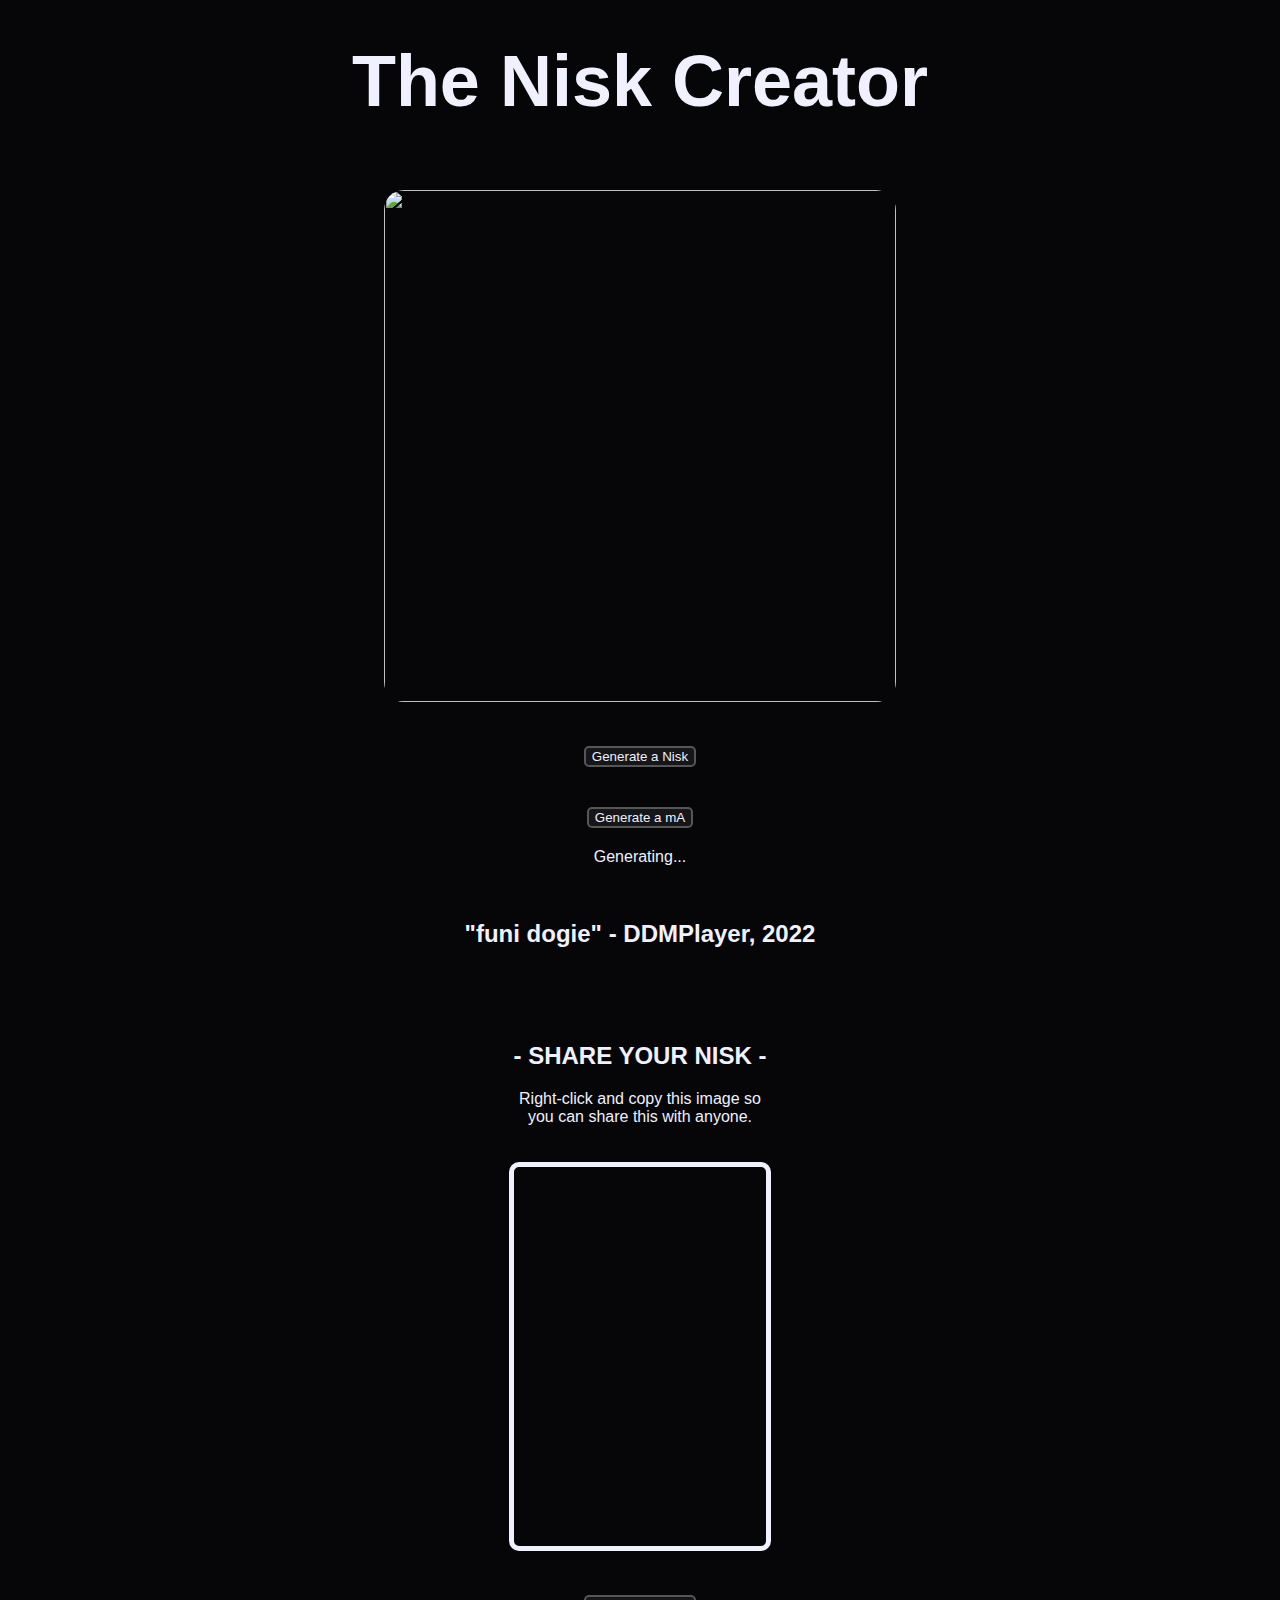
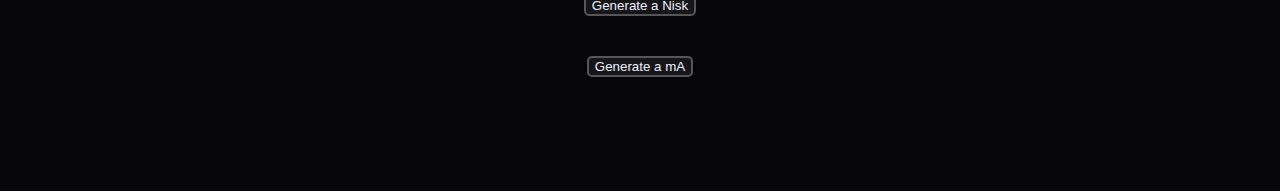
==== index.html @ 471a2fb8 "Update index.html" ====
<!doctype html>
<html>
	<head>
		<title>Nisk Creator</title>
		<link rel="icon" type="image/x-icon" href="favicon.ico">
		<script src="https://cdnjs.deepai.org/deepai.min.js"></script>
		<script src="univ_changes.js"></script>
		<link rel="stylesheet" href="main.css">

		<meta property="og:title" content="The Nisk Creator" />
		<meta property="og:type" content="website" />
		<meta property="og:url" content="https://ddmplayer.github.io/nisk-creator/" />
		<meta property="og:image" content="https://ddmplayer.github.io/nisk-creator/nisk_bg.png" />
		<meta property="og:description" content="A site for creating pictures of &NewLine;&quot;Nisks&quot;, which are dogs created by an AI." />
	</head>
	<body>
		<h1 id="title_name">The Nisk Creator</h1>
		
		<p><img id="nisk_image" src="https://cdn.discordapp.com/attachments/720429994685235292/946088812382154782/output.png" style="width: 512px; height: 512px;" /></p>
		
		<p><input name="Generate a Nisk" type="button" value="Generate a Nisk" onclick="gennisk();"/></p>
		<p><input id="ma_butt_top" name="Generate a mA" type="button" value="Generate a mA" onclick="genma();"/></p>
		<p id="gen_nisk_txt">Generating...</p>

		<br>
		<h2 id="quote_nisk">"funi dogie" - DDMPlayer, 2022</h2>

		<br>
		<br>
		<br>

		<h2>- SHARE YOUR NISK -</h2>
		<p>Right-click and copy this image so <br> you can share this with anyone.</p>

		<canvas id="myCanvas" width="512" height="768">
		</canvas>
		
		<p><input name="Generate a Nisk" type="button" value="Generate a Nisk" onclick="gennisk();"/></p>
		<p><input id="ma_butt_bot" name="Generate a mA" type="button" value="Generate a mA" onclick="genma();"/></p>
		
		<br>
		<br>
		<br>
		<br>
		<br>
		
		<bgfoot id="footer"></bgfoot>

		<script>
			deepai.setApiKey('7ab8ae59-153e-456a' + '-' + 'ab2b-a9153459ccc2');
			document.getElementById('gen_nisk_txt').style.display = "none";
			
			document.getElementById('footer').innerHTML = "Made by DDMPlayer | "+version+" | Powered with DeepAI's text2img";

			var unlocked_ma = false;
			if(getCookie('unlocked_ma') == 'true') unlocked_ma = true;
			if(!unlocked_ma) {
				document.getElementById('ma_butt_bot').style.display = "none";
				document.getElementById('ma_butt_top').style.display = "none";
			}
			
			function getCookie(cname) {
				let name = cname + "=";
				let decodedCookie = decodeURIComponent(document.cookie);
				let ca = decodedCookie.split(';');
				for(let i = 0; i <ca.length; i++) {
					let c = ca[i];
					while (c.charAt(0) == ' ') {
					c = c.substring(1);
					}
					if (c.indexOf(name) == 0) {
					return c.substring(name.length, c.length);
					}
				}
				return "";
			}

			function getAdjective() {
				var list = ["adorable","adventurous","aggressive","agreeable","alert","alive","amused","angry","annoyed","annoying","anxious","arrogant","ashamed","attractive","average","awful","bad","beautiful","better","bewildered","black","bloody","blue","blue-eyed","blushing","bored","brainy","brave","breakable","bright","busy","calm","careful","cautious","charming","cheerful","clean","clear","clever","cloudy","clumsy","colorful","combative","comfortable","concerned","condemned","confused","cooperative","courageous","crazy","creepy","crowded","cruel","curious","cute","dangerous","dark","dead","defeated","defiant","delightful","depressed","determined","different","difficult","disgusted","distinct","disturbed","dizzy","doubtful","drab","dull","horny","eager","easy","elated","elegant","embarrassed","enchanting","encouraging","energetic","enthusiastic","envious","evil","excited","expensive","exuberant","fair","faithful","famous","fancy","fantastic","fierce","filthy","fine","foolish","fragile","frail","frantic","friendly","frightened","funny","gentle","gifted","glamorous","gleaming","glorious","good","gorgeous","graceful","grieving","grotesque","grumpy","handsome","happy","healthy","helpful","helpless","hilarious","homeless","homely","horrible","hungry","hurt","ill","important","impossible","inexpensive","innocent","inquisitive","itchy","jealous","jittery","jolly","joyous","kind","lazy","light","lively","lonely","long","lovely","lucky","magnificent","misty","modern","motionless","muddy","mushy","mysterious","nasty","naughty","nervous","nice","nutty","obedient","obnoxious","odd","old-fashioned","open","outrageous","outstanding","panicky","perfect","plain","pleasant","poised","poor","powerful","precious","prickly","proud","putrid","puzzled","quaint","real","relieved","repulsive","rich","scary","selfish","shiny","shy","silly","sleepy","smiling","smoggy","sore","sparkling","splendid","spotless","stormy","strange","stupid","successful","super","sus","sussy","talented","tame","tasty","tender","tense","terrible","thankful","thoughtful","thoughtless","tired","tough","troubled","ugliest","ugly","uninterested","unsightly","unusual","upset","uptight","vast","victorious","vivacious","wandering","weary","wicked","wide-eyed","wild","witty","worried","worrisome","wrong","zany","zealous"];
				var num = Math.round(Math.random()*list.length);
				console.log(num);
				return list[num];
			}

			function genQuote() {
				document.getElementById('quote_nisk').innerHTML = "The Nisk is the most "+getAdjective()+" dog breed.";
			}

			function formatThisPlease(text) {
				var arr = text.split(" ");
				var final = "";

				for(var i = 0; i < arr.length; i++) {
					if(i == 4) final += "\n";
					final += arr[i];
					if(i != arr.length-1 && i != 3) final += " ";
				}

				return final.split("\n");
			}

			function createImage(image) {
				var c = document.getElementById("myCanvas");
				var ctx = c.getContext("2d");

				ctx.beginPath();
				ctx.rect(0, 0, 512, 768);
				ctx.fillStyle = "#060608";
				ctx.fill();

				ctx.fillStyle = "#f0f0ff";
				ctx.textAlign = "center";
				ctx.textBaseline = "middle";
				ctx.font = "bold 48px Trebuchet MS";
				ctx.fillText("THE NISK CREATOR", 256, 64);
				ctx.font = "24px Trebuchet MS";
				ctx.fillText(((document.getElementById('title_name').innerHTML == 'mA') ? "in mA mode" : "a fake dog generator"), 256, 90);
				ctx.font = "32px Trebuchet MS";
				if(document.getElementById('title_name').innerHTML == 'mA') {
					ctx.fillText("Some things cannot ever", 256, 685);
					ctx.fillText("be forgotten, ever.", 256, 725);
				} else {
					var lines = formatThisPlease(document.getElementById('quote_nisk').innerHTML);
					ctx.fillText(lines[0], 256, 685);
					ctx.fillText(lines[1], 256, 725);
				}
				ctx.fillStyle = "#ffdf0d";
				ctx.font = "24px Trebuchet MS";
				if(document.getElementById('quote_nisk').innerHTML.split(" ")[5] == 'undefined') ctx.fillText("WOW! You got the lucky undefined!", 256, 750);
				ctx.fillStyle = "#161618";
				ctx.textAlign = "right";
				ctx.textBaseline = "bottom";
				ctx.font = "bold 12px Trebuchet MS";
				ctx.fillText(version, 512, 768);
				
				var img = new Image();
				img.onload = function() {
					ctx.drawImage(img, 0, 128);
				};
				img.src = image;
			}
			
			function genma() {
				document.getElementById('gen_nisk_txt').style.display = "block";
				document.getElementById('quote_nisk').style.display = "none";
				
				(async function() {
				    var resp = await deepai.callStandardApi("text2img", {
				            text: 'mA',
				    });
				    console.log(resp);
				    
				    document.getElementById('nisk_image').src = resp.output_url
				    document.getElementById('title_name').innerHTML = "mA";
				    document.getElementById('gen_nisk_txt').style.display = "none";
					document.getElementById('quote_nisk').style.display = "block";
					genQuote();
					createImage(document.getElementById('nisk_image').src);
					
					document.getElementById('quote_nisk').innerHTML = "You cannot escape "+getAdjective()+" nightmares."
				})()
			}
			
			function gennisk() {
				document.getElementById('gen_nisk_txt').style.display = "block";
				document.getElementById('quote_nisk').style.display = "none";
				
				(async function() {
				    var resp = await deepai.callStandardApi("text2img", {
				            text: 'fnf fans be like:',
				    });
				    console.log(resp);
				    
				    document.getElementById('nisk_image').src = resp.output_url
				    document.getElementById('title_name').innerHTML = "The Nisk Creator";
				    document.getElementById('gen_nisk_txt').style.display = "none";
					document.getElementById('quote_nisk').style.display = "block";
					genQuote();
					createImage(document.getElementById('nisk_image').src);
				})()
			}

			function copyCanvas() {
				var canvas = document.getElementById('myCanvas');
				var img = document.createElement('img');
				img.src = canvas.toDataURL()

				var div = document.createElement('div');
				div.contentEditable = true;
				div.appendChild(img);
				document.body.appendChild(div);

				// do copy
				SelectText(div);
				document.execCommand('Copy');
				document.body.removeChild(div);
			}

			createImage(document.getElementById('nisk_image').src);
		</script>
	</body>
</html>
---- main.css ----
body {
    background-color: #060608;
}

* {
    color: #f0f0ff;
    margin-top: 20px;
    font-family:'Lucida Sans', 'Lucida Sans Regular', 'Lucida Grande', 'Lucida Sans Unicode', Geneva, Verdana, sans-serif;
    text-align: center;
}

img {
    border: none;
    border-radius: 20px;
}

canvas {
    border: none;
    border-radius: 10px;
}

input {
    border: 2px solid #565658;
    border-radius: 5px;
    background-color: #161618;
}

h1 {
    font-size: 72px;
}

bgfoot {
    color: #161618;
}

canvas {
    width : 20%;
    height: 20%;
    border-radius: 10px;
        border: 5px solid #f0f0ff;
}
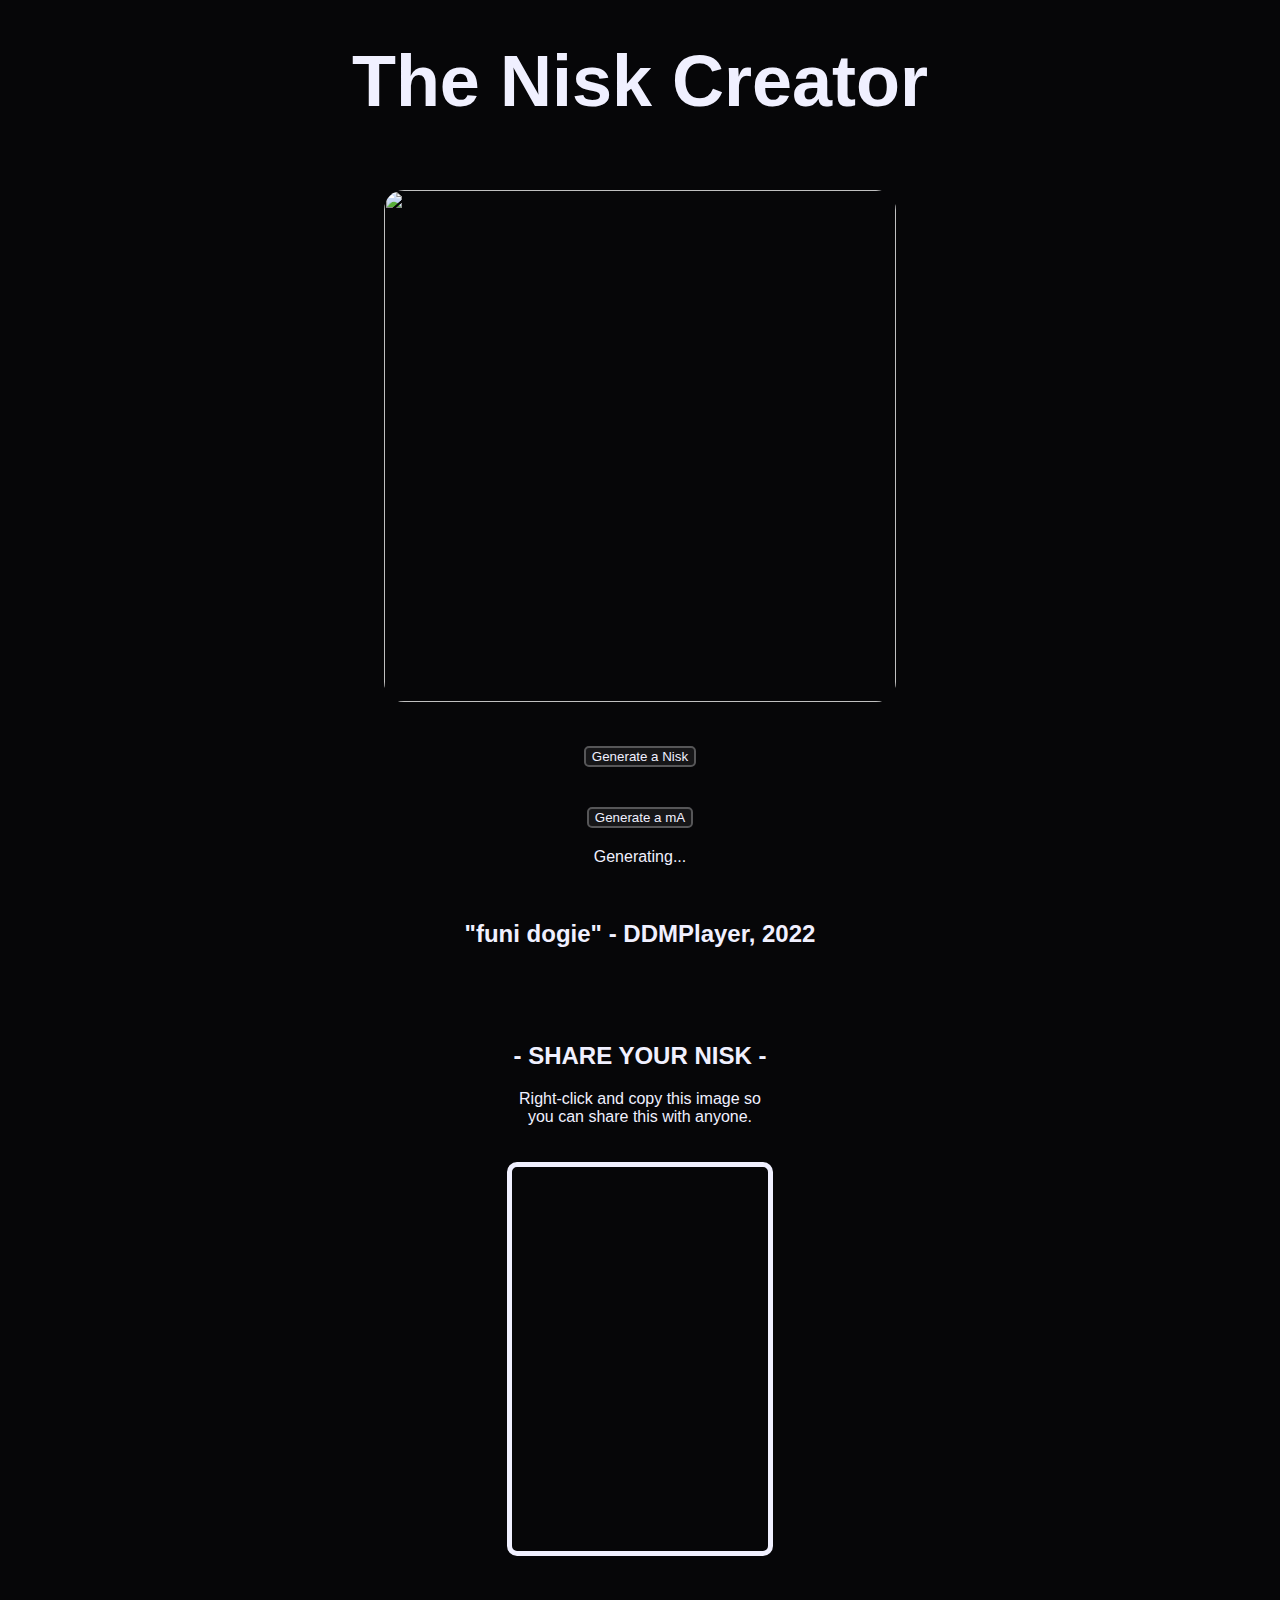
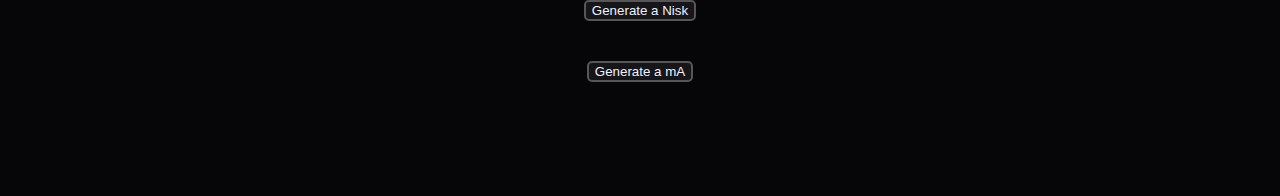
==== commit 777c6d9f: "Update index.html" ====
--- a/index.html
+++ b/index.html
@@ -11,7 +11,8 @@
 		<meta property="og:type" content="website" />
 		<meta property="og:url" content="https://ddmplayer.github.io/nisk-creator/" />
 		<meta property="og:image" content="https://ddmplayer.github.io/nisk-creator/nisk_bg.png" />
-		<meta property="og:description" content="A site for creating pictures of &NewLine;&quot;Nisks&quot;, which are dogs created by an AI." />
+		<meta name="theme-color" content="#AE8255">
+		<meta property="og:description" content="A site for creating pictures&NewLine;of &quot;Nisks&quot;, which are dogs&NewLine;created by an AI." />
 	</head>
 	<body>
 		<h1 id="title_name">The Nisk Creator</h1>
--- a/main.css
+++ b/main.css
@@ -7,6 +7,7 @@
     margin-top: 20px;
     font-family:'Lucida Sans', 'Lucida Sans Regular', 'Lucida Grande', 'Lucida Sans Unicode', Geneva, Verdana, sans-serif;
     text-align: center;
+    width: auto;
 }
 
 img {
@@ -34,8 +35,8 @@
 }
 
 canvas {
-    width : 20%;
-    height: 20%;
+    width : 256px;
+    height: 384px;
     border-radius: 10px;
         border: 5px solid #f0f0ff;
 }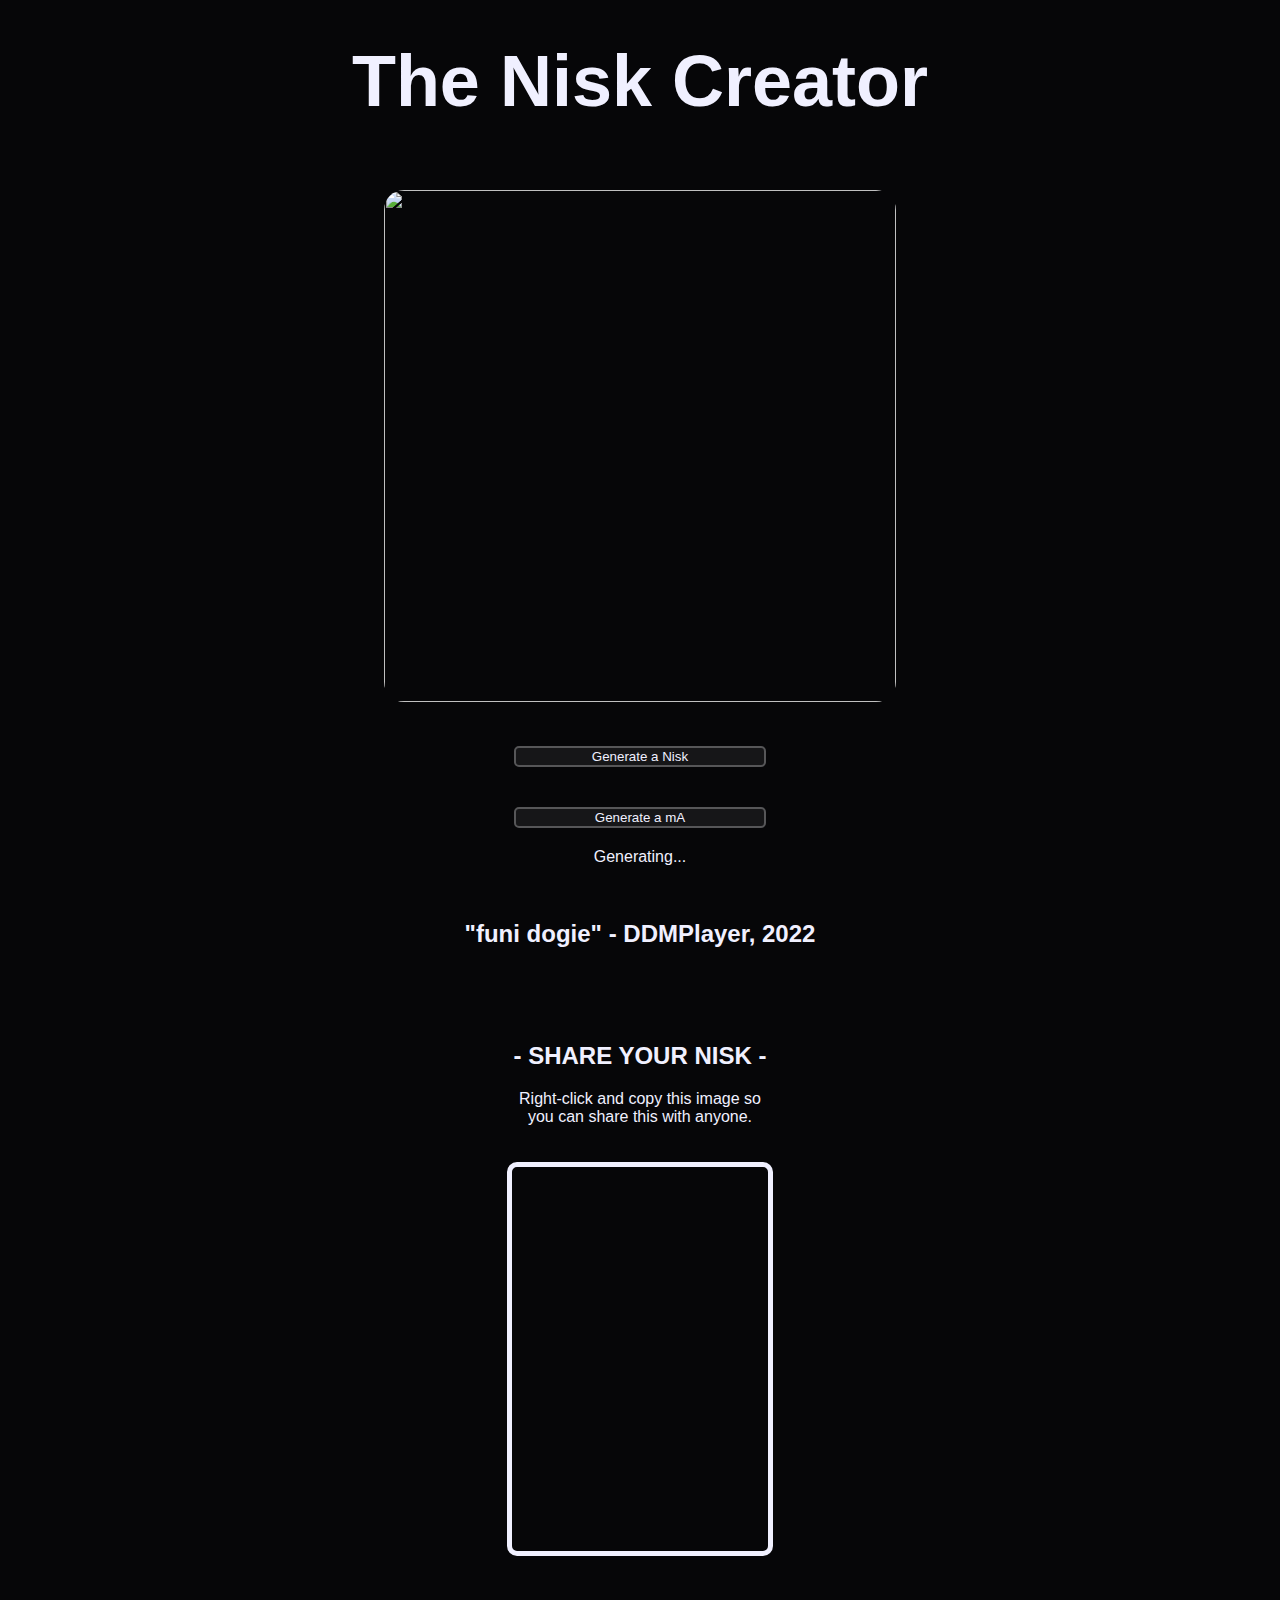
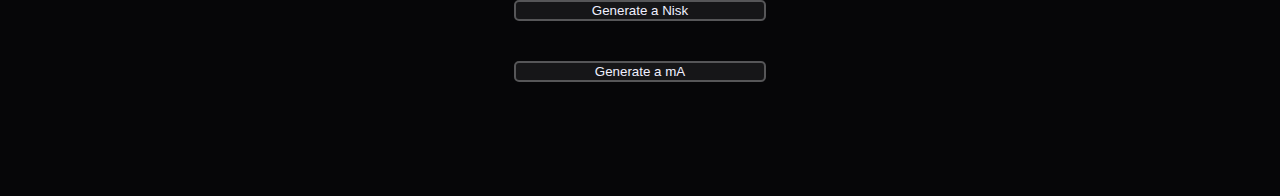
==== commit ad4d5863: "additions" ====
--- a/index.html
+++ b/index.html
@@ -6,6 +6,7 @@
 		<script src="https://cdnjs.deepai.org/deepai.min.js"></script>
 		<script src="univ_changes.js"></script>
 		<link rel="stylesheet" href="main.css">
+		<link rel="stylesheet" media="screen" href="phone.css">
 
 		<meta property="og:title" content="The Nisk Creator" />
 		<meta property="og:type" content="website" />
--- a/phone.css
+++ b/phone.css
@@ -0,0 +1,6 @@
+@media only screen {
+    input {
+        width : 20%;
+        height: 10%;
+    }
+}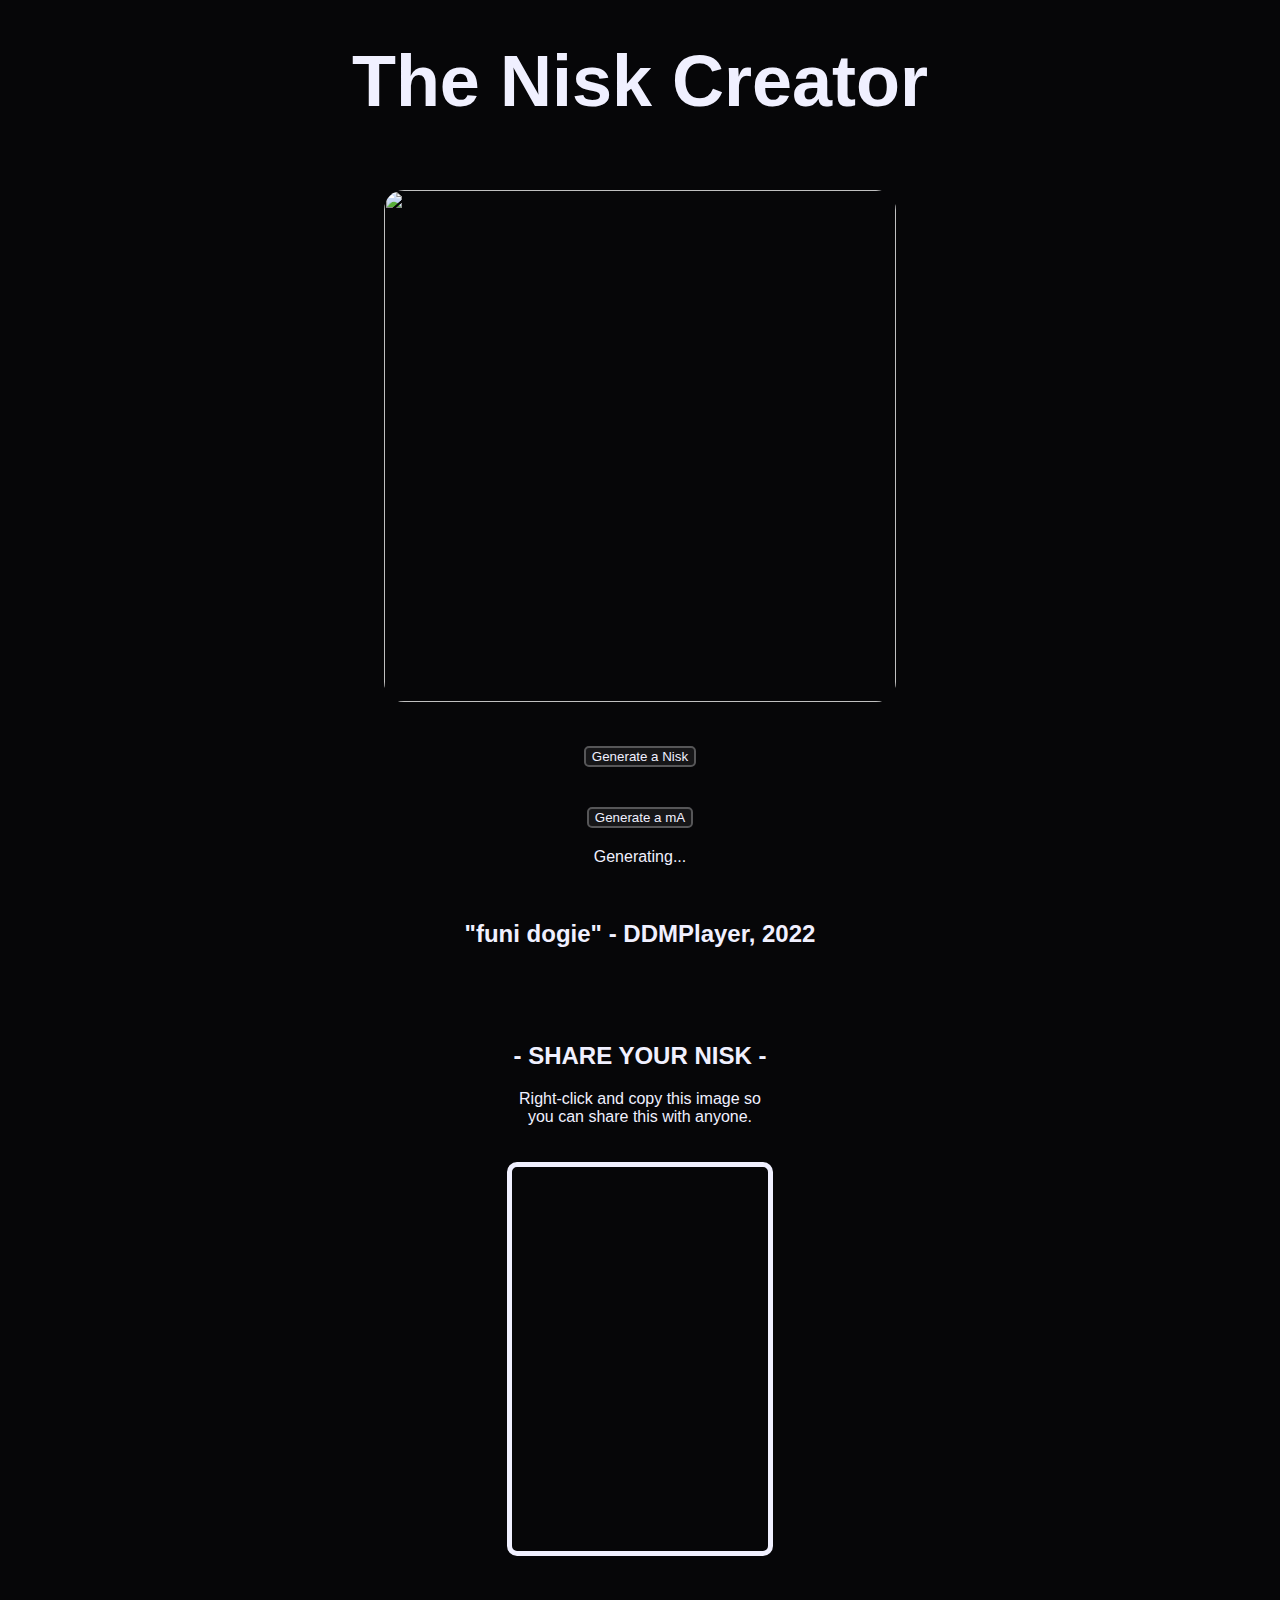
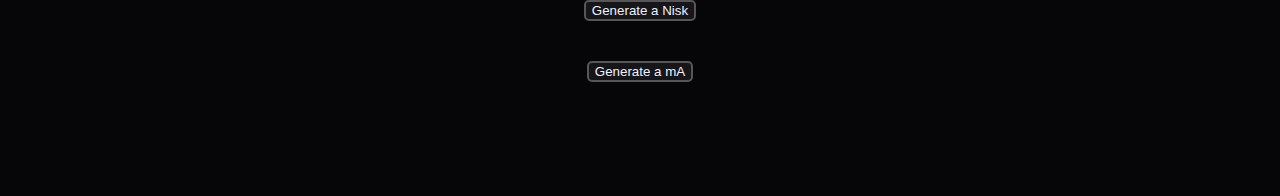
==== commit f8465ffa: "a" ====
--- a/index.html
+++ b/index.html
@@ -6,7 +6,7 @@
 		<script src="https://cdnjs.deepai.org/deepai.min.js"></script>
 		<script src="univ_changes.js"></script>
 		<link rel="stylesheet" href="main.css">
-		<link rel="stylesheet" media="screen" href="phone.css">
+		<link rel="stylesheet" media="screen and (max-width: 768px)" href="phone.css">
 
 		<meta property="og:title" content="The Nisk Creator" />
 		<meta property="og:type" content="website" />
--- a/phone.css
+++ b/phone.css
@@ -1,6 +1,4 @@
-@media only screen {
-    input {
-        width : 20%;
-        height: 10%;
-    }
+input {
+    width : 20%;
+    height: 10%;
 }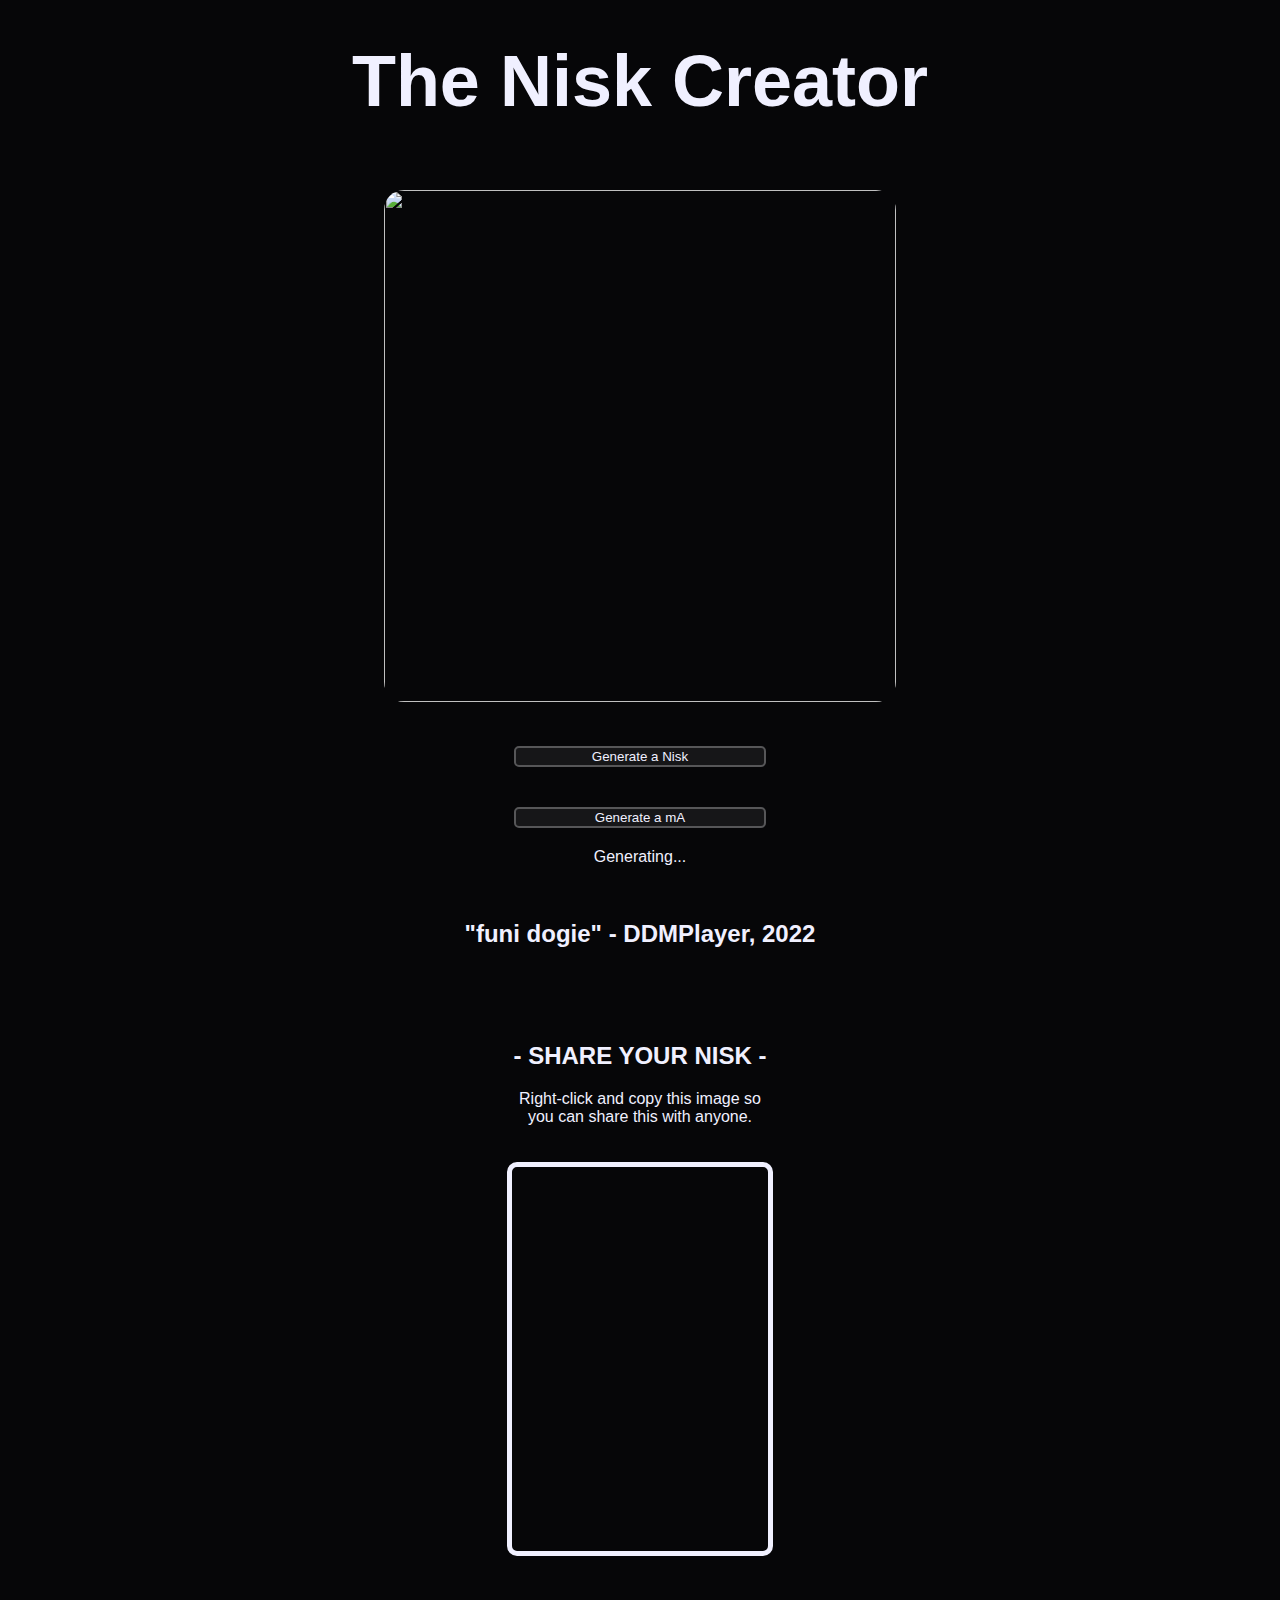
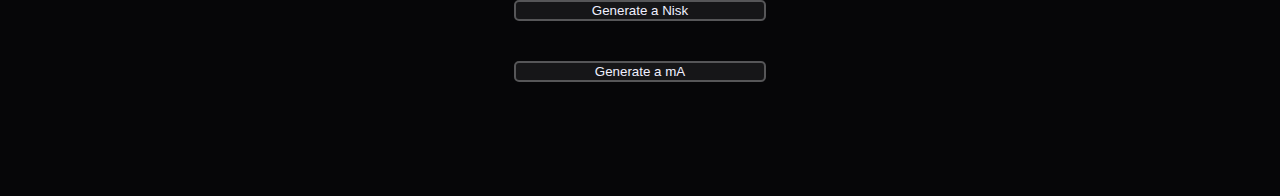
==== commit 4c4cebbf: "ae" ====
--- a/index.html
+++ b/index.html
@@ -6,7 +6,7 @@
 		<script src="https://cdnjs.deepai.org/deepai.min.js"></script>
 		<script src="univ_changes.js"></script>
 		<link rel="stylesheet" href="main.css">
-		<link rel="stylesheet" media="screen and (max-width: 768px)" href="phone.css">
+		<link rel="stylesheet" media="screen" href="phone.css">
 
 		<meta property="og:title" content="The Nisk Creator" />
 		<meta property="og:type" content="website" />
--- a/phone.css
+++ b/phone.css
@@ -1,4 +1,4 @@
 input {
     width : 20%;
-    height: 10%;
+    height: 20%;
 }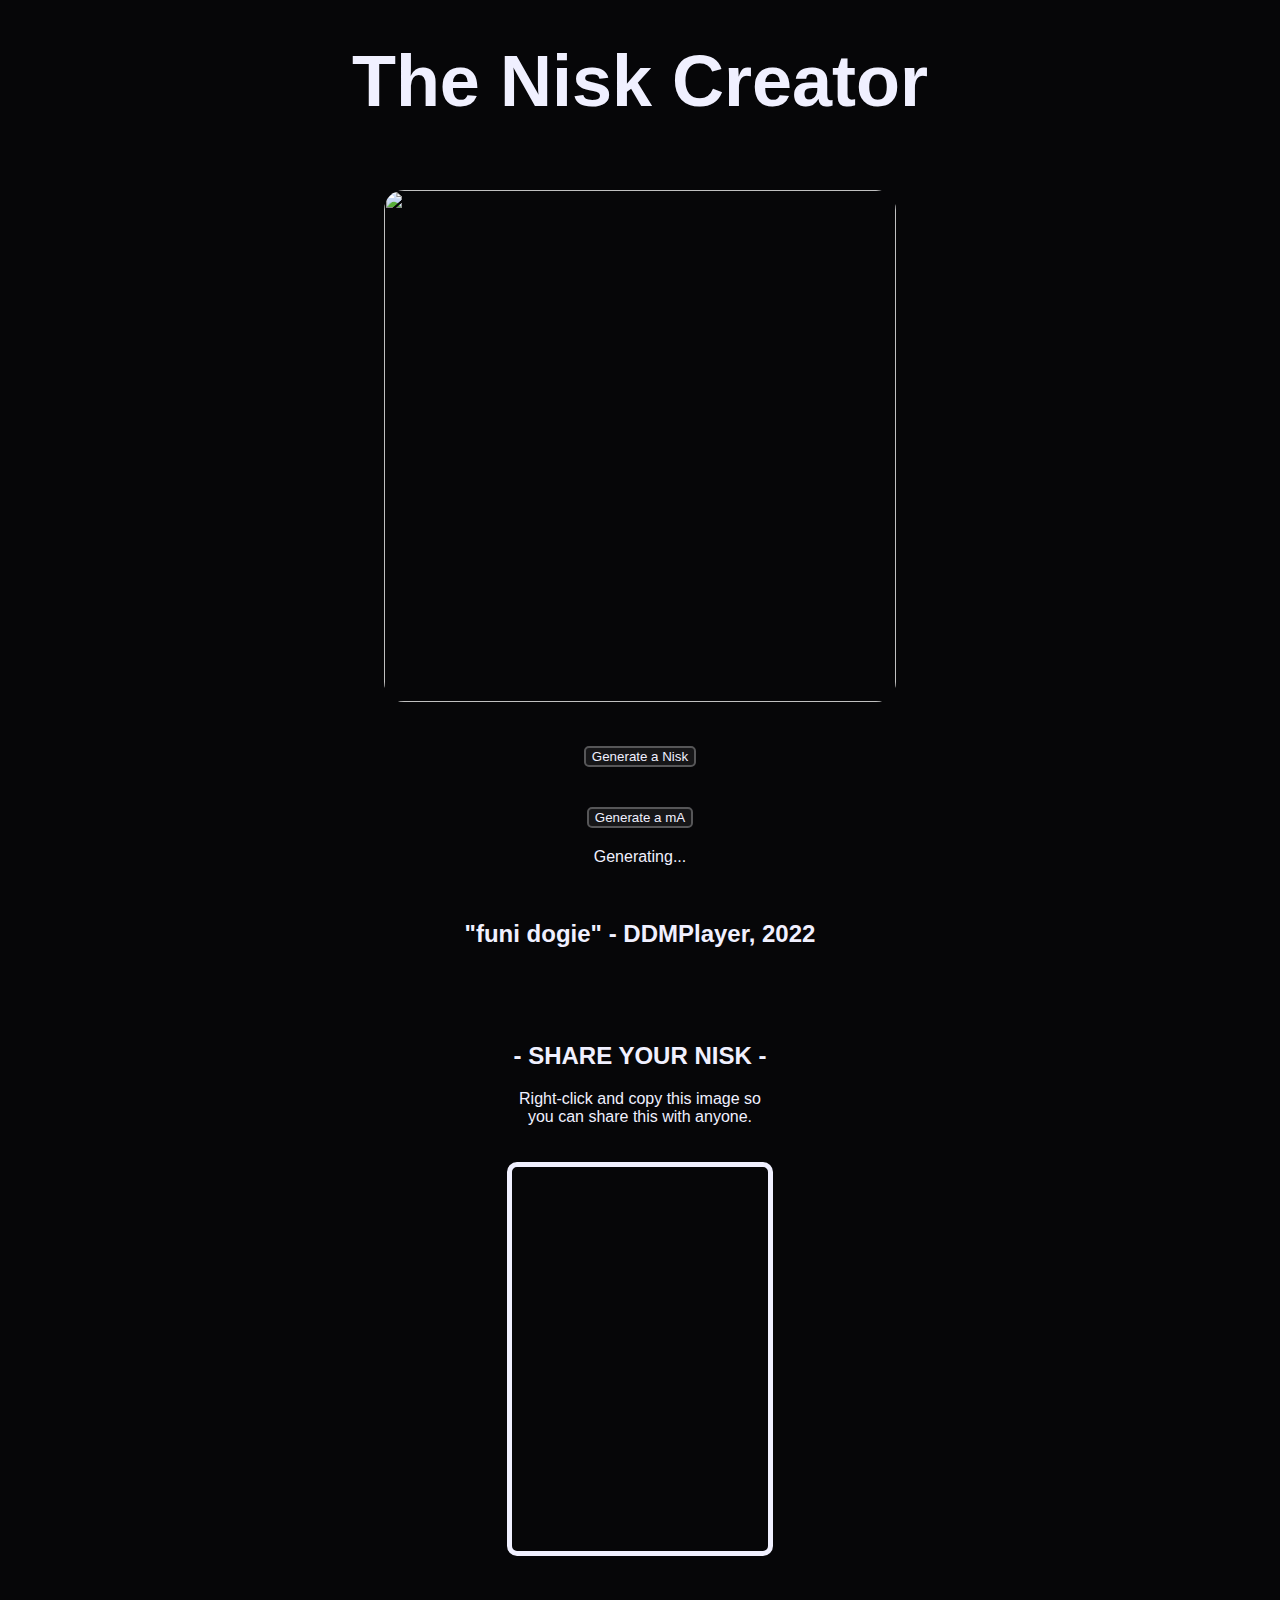
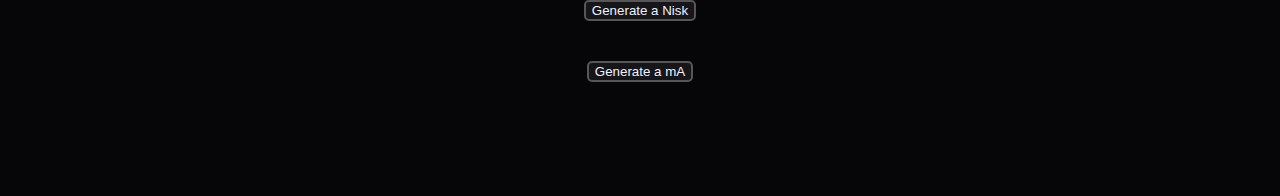
==== commit 053cbf95: "ae" ====
--- a/index.html
+++ b/index.html
@@ -6,7 +6,7 @@
 		<script src="https://cdnjs.deepai.org/deepai.min.js"></script>
 		<script src="univ_changes.js"></script>
 		<link rel="stylesheet" href="main.css">
-		<link rel="stylesheet" media="screen" href="phone.css">
+		<link rel="stylesheet" media="screen and (hover: none) and (pointer: coarse)" href="phone.css">
 
 		<meta property="og:title" content="The Nisk Creator" />
 		<meta property="og:type" content="website" />
--- a/phone.css
+++ b/phone.css
@@ -1,4 +1,5 @@
 input {
+    font-size: large;
     width : 20%;
-    height: 20%;
+    padding:15px 10px;
 }